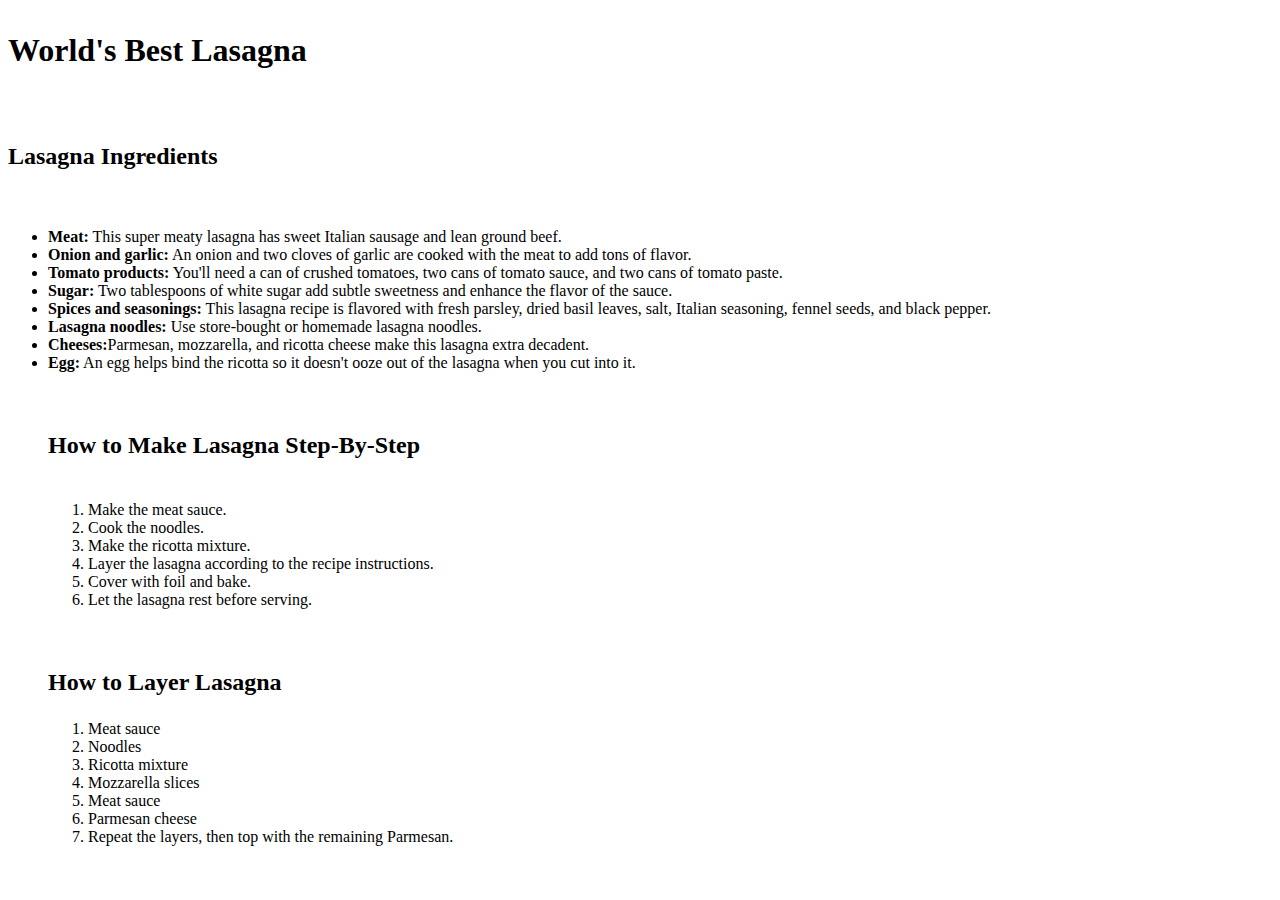
==== recipes/lasagna.html @ b0542ad6 "Add recipes folder and lasagna recipe" ====
<!DOCTYPE html>
<html lang="en">
  <head>
    <meta charset="UTF-8" />
    <meta name="viewport" content="width=device-width, initial-scale=1.0" />
    <title>World's Best Lasagna</title>
  </head>
  <body>
    <h1><p>World's Best Lasagna</p></h1>
    <br />

    <h2><p>Lasagna Ingredients</p></h2>

    <br />
    <ul>
      <li>
        <strong>Meat:</strong> This super meaty lasagna has sweet Italian
        sausage and lean ground beef.
      </li>
      <li>
        <strong>Onion and garlic:</strong> An onion and two cloves of garlic are
        cooked with the meat to add tons of flavor.
      </li>
      <li>
        <strong>Tomato products:</strong> You'll need a can of crushed tomatoes,
        two cans of tomato sauce, and two cans of tomato paste.
      </li>
      <li>
        <strong>Sugar:</strong> Two tablespoons of white sugar add subtle
        sweetness and enhance the flavor of the sauce.
      </li>
      <li>
        <strong>Spices and seasonings:</strong> This lasagna recipe is flavored
        with fresh parsley, dried basil leaves, salt, Italian seasoning, fennel
        seeds, and black pepper.
      </li>
      <li>
        <strong>Lasagna noodles:</strong> Use store-bought or homemade lasagna
        noodles.
      </li>
      <li>
        <strong>Cheeses:</strong>Parmesan, mozzarella, and ricotta cheese make
        this lasagna extra decadent.
      </li>
      <li>
        <strong>Egg:</strong> An egg helps bind the ricotta so it doesn't ooze
        out of the lasagna when you cut into it.
      </li>
      <br />
      <br />
      <h2><p>How to Make Lasagna Step-By-Step</p></h2>
      <br />
      <ol>
        <li>Make the meat sauce.</li>
        <li>Cook the noodles.</li>
        <li>Make the ricotta mixture.</li>
        <li>Layer the lasagna according to the recipe instructions.</li>
        <li>Cover with foil and bake.</li>
        <li>Let the lasagna rest before serving.</li>
      </ol>

      <br />
      <br />

      <h2><p>How to Layer Lasagna</p></h2>
      <ol>
        <li>Meat sauce</li>
        <li>Noodles</li>
        <li>Ricotta mixture</li>
        <li>Mozzarella slices</li>
        <li>Meat sauce</li>
        <li>Parmesan cheese</li>
        <li>Repeat the layers, then top with the remaining Parmesan.</li>
      </ol>
    </ul>
  </body>
</html>
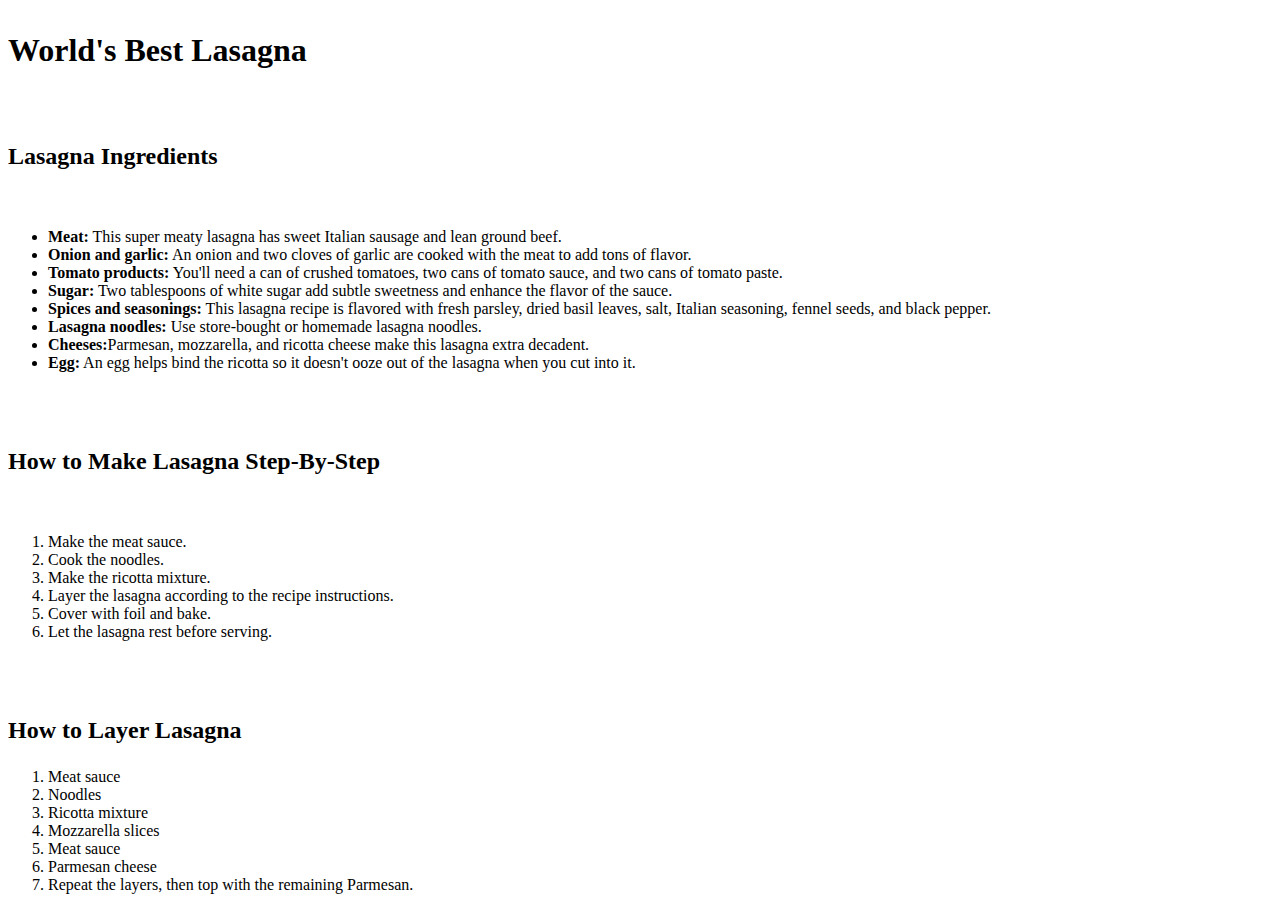
==== commit 52844404: "Add link to in index.html, fix recipe format" ====
--- a/recipes/lasagna.html
+++ b/recipes/lasagna.html
@@ -46,32 +46,32 @@
         <strong>Egg:</strong> An egg helps bind the ricotta so it doesn't ooze
         out of the lasagna when you cut into it.
       </li>
-      <br />
-      <br />
-      <h2><p>How to Make Lasagna Step-By-Step</p></h2>
-      <br />
-      <ol>
-        <li>Make the meat sauce.</li>
-        <li>Cook the noodles.</li>
-        <li>Make the ricotta mixture.</li>
-        <li>Layer the lasagna according to the recipe instructions.</li>
-        <li>Cover with foil and bake.</li>
-        <li>Let the lasagna rest before serving.</li>
-      </ol>
+    </ul>
+    <br />
+    <br />
+    <h2><p>How to Make Lasagna Step-By-Step</p></h2>
+    <br />
+    <ol>
+      <li>Make the meat sauce.</li>
+      <li>Cook the noodles.</li>
+      <li>Make the ricotta mixture.</li>
+      <li>Layer the lasagna according to the recipe instructions.</li>
+      <li>Cover with foil and bake.</li>
+      <li>Let the lasagna rest before serving.</li>
+    </ol>
 
-      <br />
-      <br />
+    <br />
+    <br />
 
-      <h2><p>How to Layer Lasagna</p></h2>
-      <ol>
-        <li>Meat sauce</li>
-        <li>Noodles</li>
-        <li>Ricotta mixture</li>
-        <li>Mozzarella slices</li>
-        <li>Meat sauce</li>
-        <li>Parmesan cheese</li>
-        <li>Repeat the layers, then top with the remaining Parmesan.</li>
-      </ol>
-    </ul>
+    <h2><p>How to Layer Lasagna</p></h2>
+    <ol>
+      <li>Meat sauce</li>
+      <li>Noodles</li>
+      <li>Ricotta mixture</li>
+      <li>Mozzarella slices</li>
+      <li>Meat sauce</li>
+      <li>Parmesan cheese</li>
+      <li>Repeat the layers, then top with the remaining Parmesan.</li>
+    </ol>
   </body>
 </html>
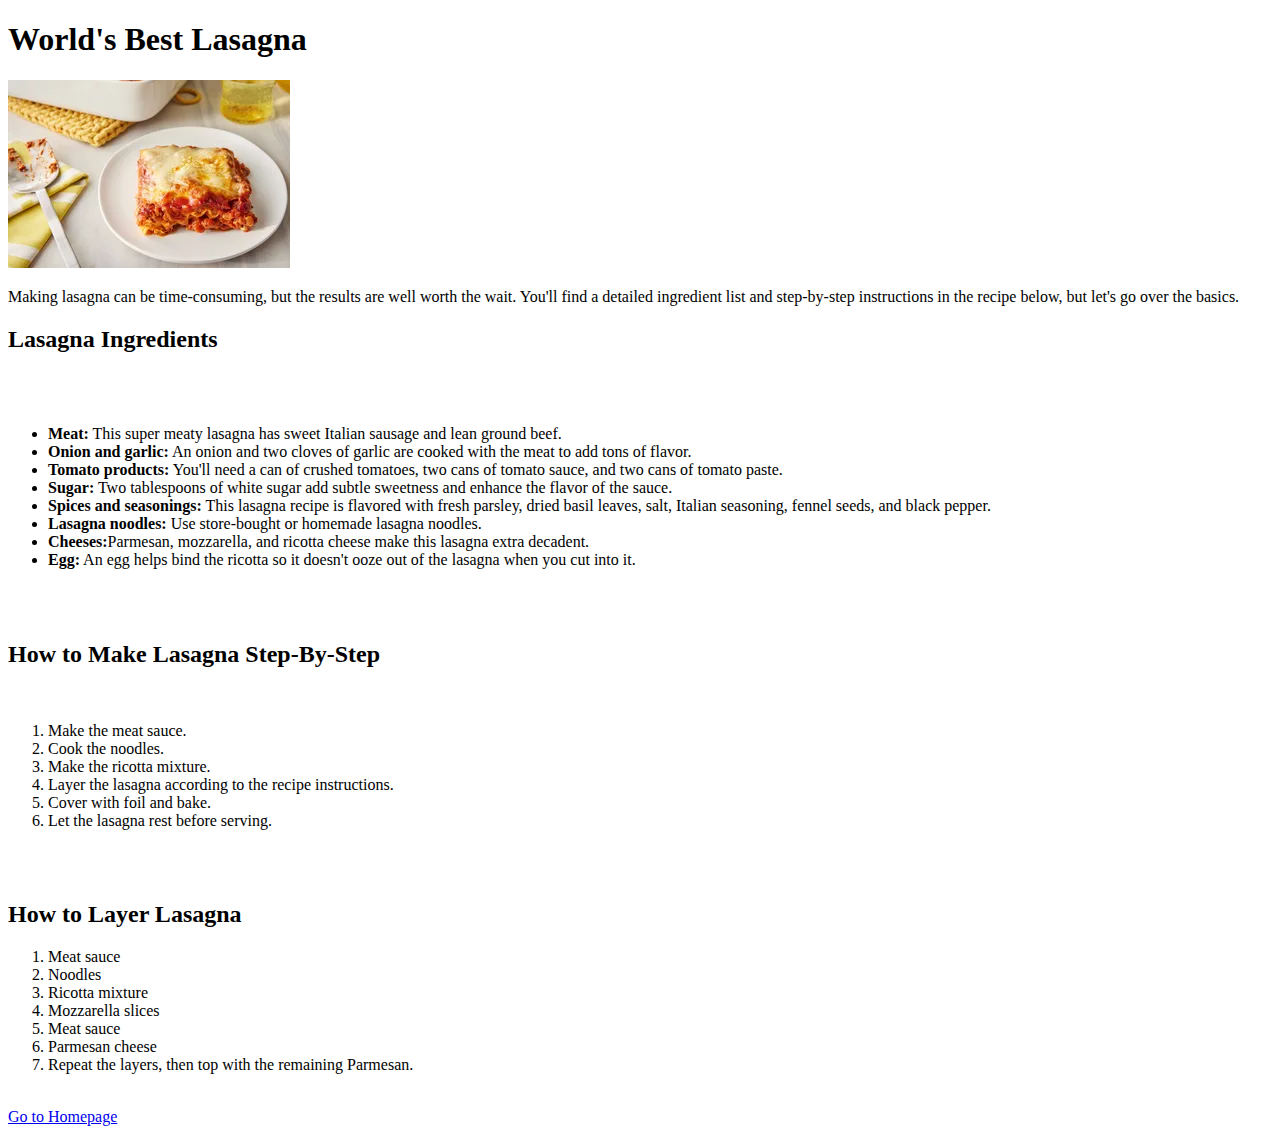
==== commit 9801d4d9: "Add smashburger page and link" ====
--- a/recipes/lasagna.html
+++ b/recipes/lasagna.html
@@ -6,10 +6,17 @@
     <title>World's Best Lasagna</title>
   </head>
   <body>
-    <h1><p>World's Best Lasagna</p></h1>
+    <h1>World's Best Lasagna</h1>
+
+    <img src="/images/lasagna.webp" alt="Lasagna Image" />
     <br />
-
-    <h2><p>Lasagna Ingredients</p></h2>
+    <p>
+      Making lasagna can be time-consuming, but the results are well worth the
+      wait. You'll find a detailed ingredient list and step-by-step instructions
+      in the recipe below, but let's go over the basics.
+    </p>
+    <h2>Lasagna Ingredients</h2>
+    <br />
 
     <br />
     <ul>
@@ -49,7 +56,7 @@
     </ul>
     <br />
     <br />
-    <h2><p>How to Make Lasagna Step-By-Step</p></h2>
+    <h2>How to Make Lasagna Step-By-Step</h2>
     <br />
     <ol>
       <li>Make the meat sauce.</li>
@@ -63,7 +70,7 @@
     <br />
     <br />
 
-    <h2><p>How to Layer Lasagna</p></h2>
+    <h2>How to Layer Lasagna</h2>
     <ol>
       <li>Meat sauce</li>
       <li>Noodles</li>
@@ -73,5 +80,7 @@
       <li>Parmesan cheese</li>
       <li>Repeat the layers, then top with the remaining Parmesan.</li>
     </ol>
+    <br />
+    <a href="/index.html">Go to Homepage</a>
   </body>
 </html>
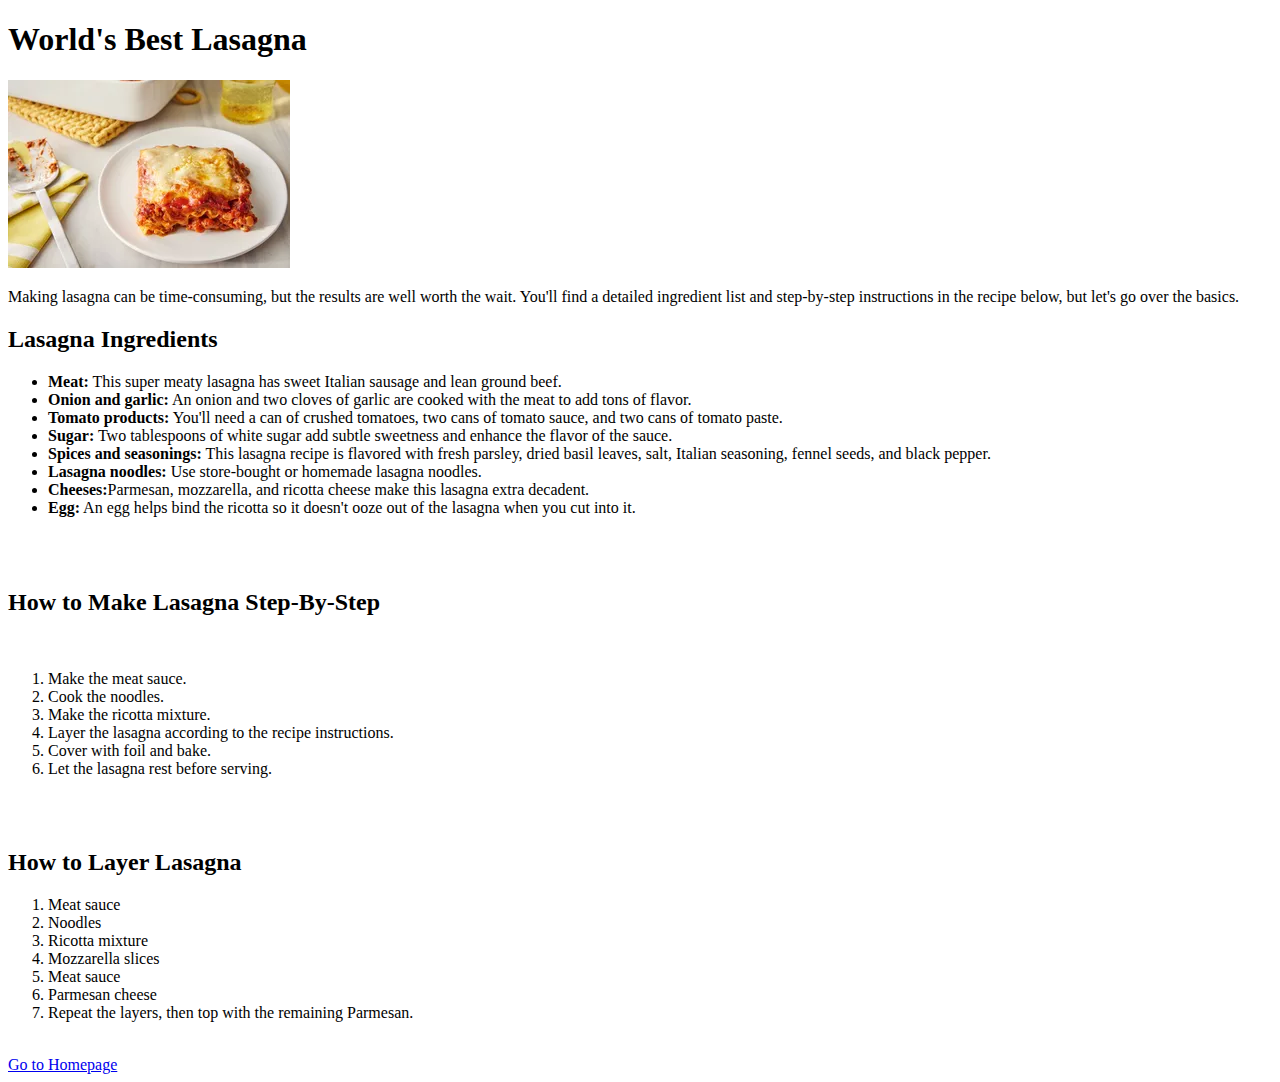
==== commit e463cd85: "added target to links" ====
--- a/recipes/lasagna.html
+++ b/recipes/lasagna.html
@@ -16,9 +16,6 @@
       in the recipe below, but let's go over the basics.
     </p>
     <h2>Lasagna Ingredients</h2>
-    <br />
-
-    <br />
     <ul>
       <li>
         <strong>Meat:</strong> This super meaty lasagna has sweet Italian
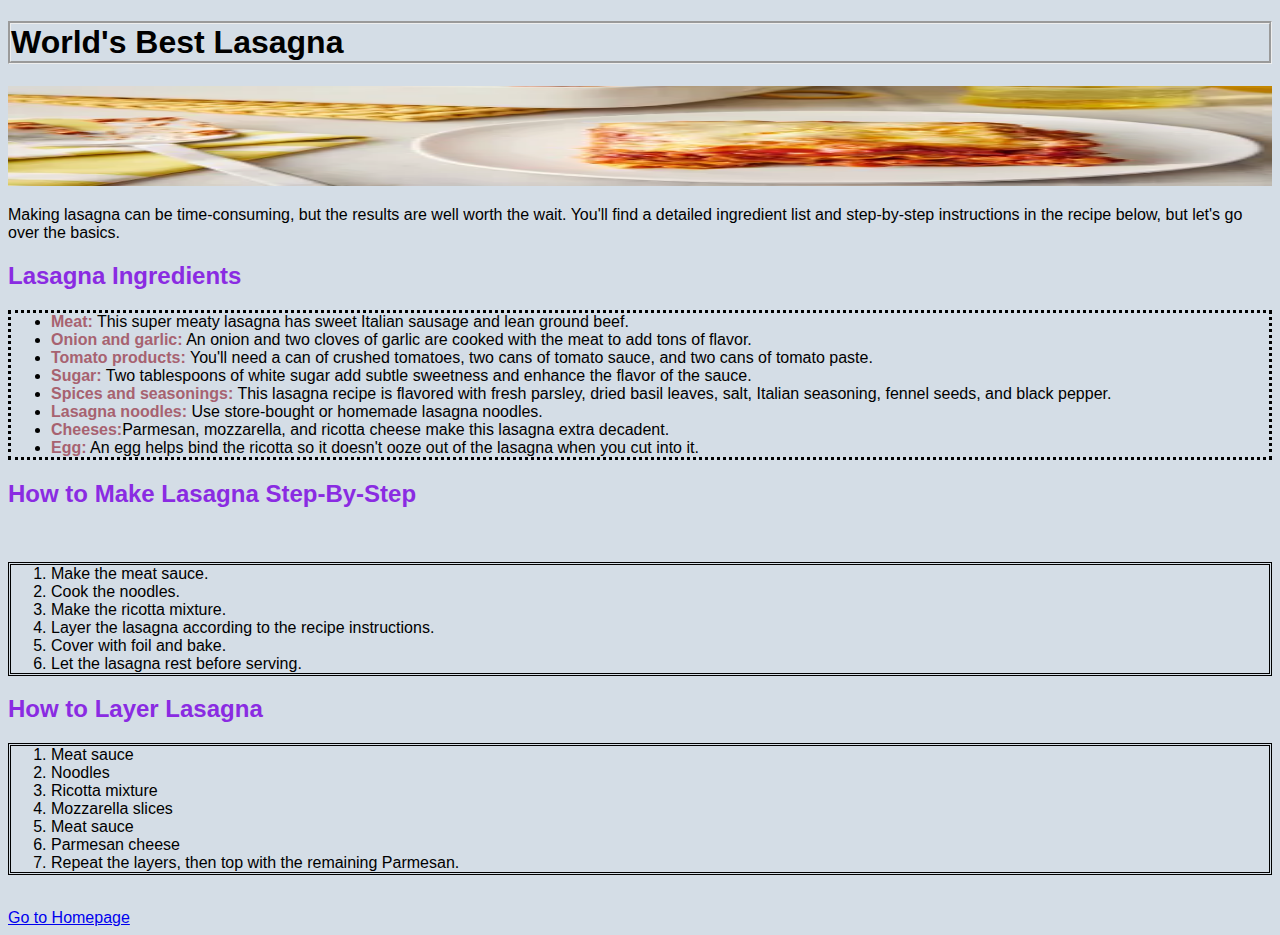
==== commit 7b473aa2: "added css" ====
--- a/recipes/lasagna.html
+++ b/recipes/lasagna.html
@@ -4,6 +4,7 @@
     <meta charset="UTF-8" />
     <meta name="viewport" content="width=device-width, initial-scale=1.0" />
     <title>World's Best Lasagna</title>
+    <link href="/style.css" rel="stylesheet">
   </head>
   <body>
     <h1>World's Best Lasagna</h1>
@@ -51,8 +52,7 @@
         out of the lasagna when you cut into it.
       </li>
     </ul>
-    <br />
-    <br />
+
     <h2>How to Make Lasagna Step-By-Step</h2>
     <br />
     <ol>
@@ -63,9 +63,6 @@
       <li>Cover with foil and bake.</li>
       <li>Let the lasagna rest before serving.</li>
     </ol>
-
-    <br />
-    <br />
 
     <h2>How to Layer Lasagna</h2>
     <ol>
--- a/style.css
+++ b/style.css
@@ -0,0 +1,29 @@
+*{
+font-family: 'Lucida Sans', 'Lucida Sans Regular', 'Lucida Grande', 'Lucida Sans Unicode', Geneva, Verdana, sans-serif;
+background-color: rgb(212, 221, 230)}
+
+h1{
+    border-style: groove;
+}
+
+strong{
+    color: rgb(167, 98, 112);
+}
+
+ul{
+    border-style: dotted;
+}
+
+h2{
+    color: blueviolet;
+}
+
+ol{
+    border-style: double;
+}
+
+img{
+    width: 100%;
+    height: 100px;
+    
+}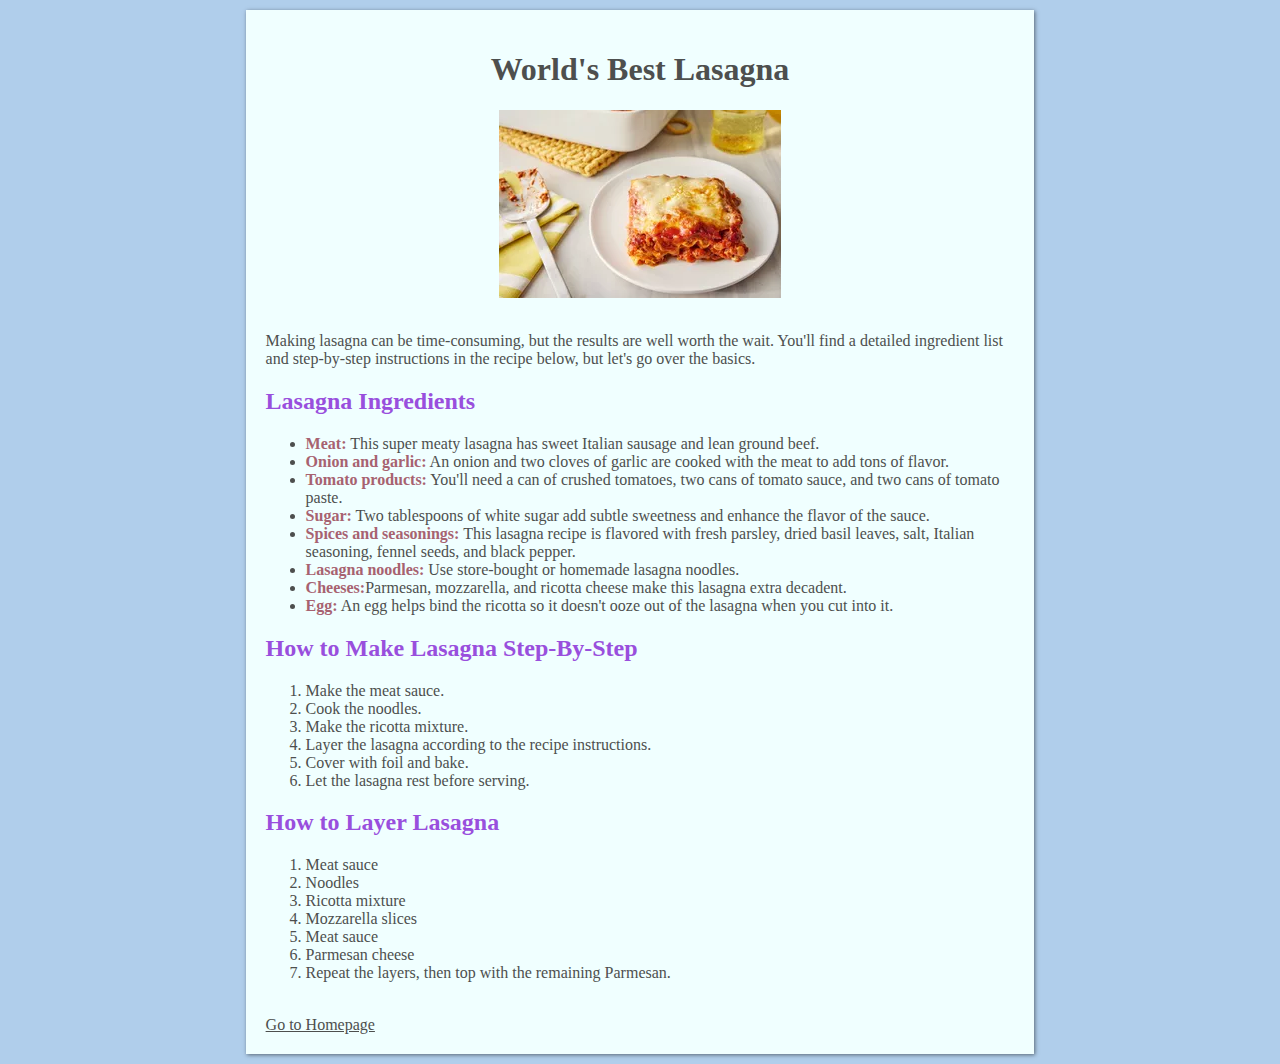
==== commit cc24f565: "website styling" ====
--- a/recipes/lasagna.html
+++ b/recipes/lasagna.html
@@ -54,7 +54,6 @@
     </ul>
 
     <h2>How to Make Lasagna Step-By-Step</h2>
-    <br />
     <ol>
       <li>Make the meat sauce.</li>
       <li>Cook the noodles.</li>
--- a/style.css
+++ b/style.css
@@ -1,29 +1,55 @@
 *{
-font-family: 'Lucida Sans', 'Lucida Sans Regular', 'Lucida Grande', 'Lucida Sans Unicode', Geneva, Verdana, sans-serif;
-background-color: rgb(212, 221, 230)}
+/*font-family: 'Lucida Sans', 'Lucida Sans Regular', 'Lucida Grande', 'Lucida Sans Unicode', Geneva, Verdana, sans-serif;*/
+/*font-family: Arial, Helvetica, sans-serif;*/
+font-family: Century ;
+color: rgb(77, 79, 78);
+}
+
+html{
+    height: auto;
+    width: 65%;
+    margin:auto;
+    padding: 10px;
+    background-color: rgb(176, 206, 235);
+}
+
+header{
+    outline: 3px solid maroon;
+}
 
 h1{
-    border-style: groove;
+    text-align: center;
+
+    background-color:inherit
+}
+body{
+    background-color: azure;
+    width: 90%;
+    height: 100%;
+    margin:auto;
+    padding: 20px;
+
+    box-shadow: 1px 1px 4px rgba(0, 0, 0, .5); 
 }
 
 strong{
     color: rgb(167, 98, 112);
+    background-color:inherit;
 }
 
-ul{
-    border-style: dotted;
-}
+
 
 h2{
-    color: blueviolet;
+    color: rgb(153, 79, 221);
+    background-color:inherit;
 }
 
 ol{
-    border-style: double;
+    /* border-style: double; */
+    background-color:inherit;
 }
 
 img{
-    width: 100%;
-    height: 100px;
-    
+    display: block;
+    margin: auto;
 }